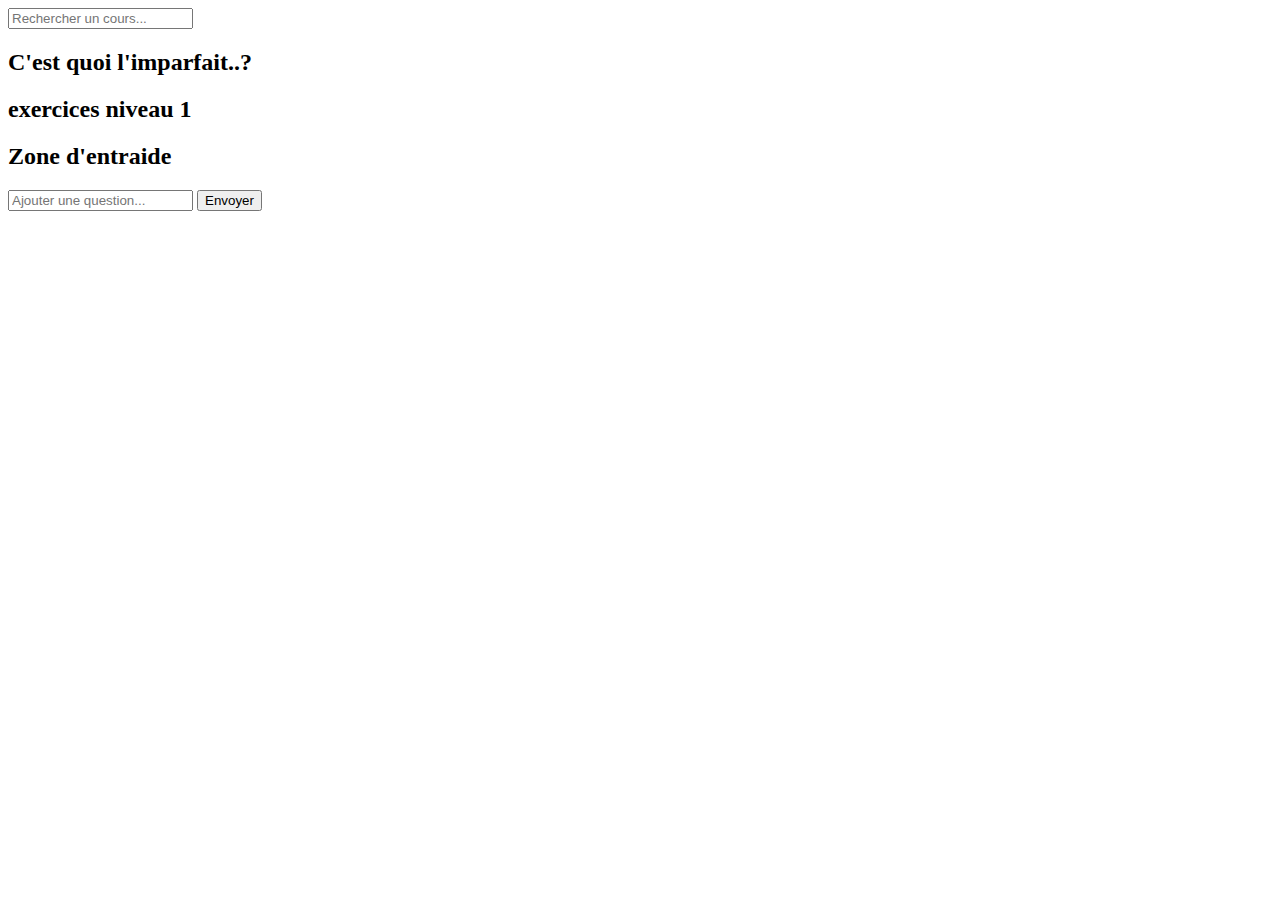
==== lyna.html @ 08a58b8e "lynapart" ====
<!DOCTYPE html>
<html lang="en">
<head>
    <meta charset="UTF-8">
    <meta name="viewport" content="width=device-width, initial-scale=1.0">
    <title>Lecon : Imparfait</title>
    <link rel="stylesheet" href="lynacss.css">
</head>
<body>


<div id="leçon">
    <input type="text" placeholder="Rechercher un cours...">
    <h2>C'est quoi l'imparfait..?</h2>

</div>
<div id="exercices">
    <h2>exercices niveau 1</h2>

</div>
<div id="aide">
    <h2>Zone d'entraide</h2>
    <input type="text" placeholder="Ajouter une question...">
    <button>Envoyer</button>

</div>
</body>
</html>
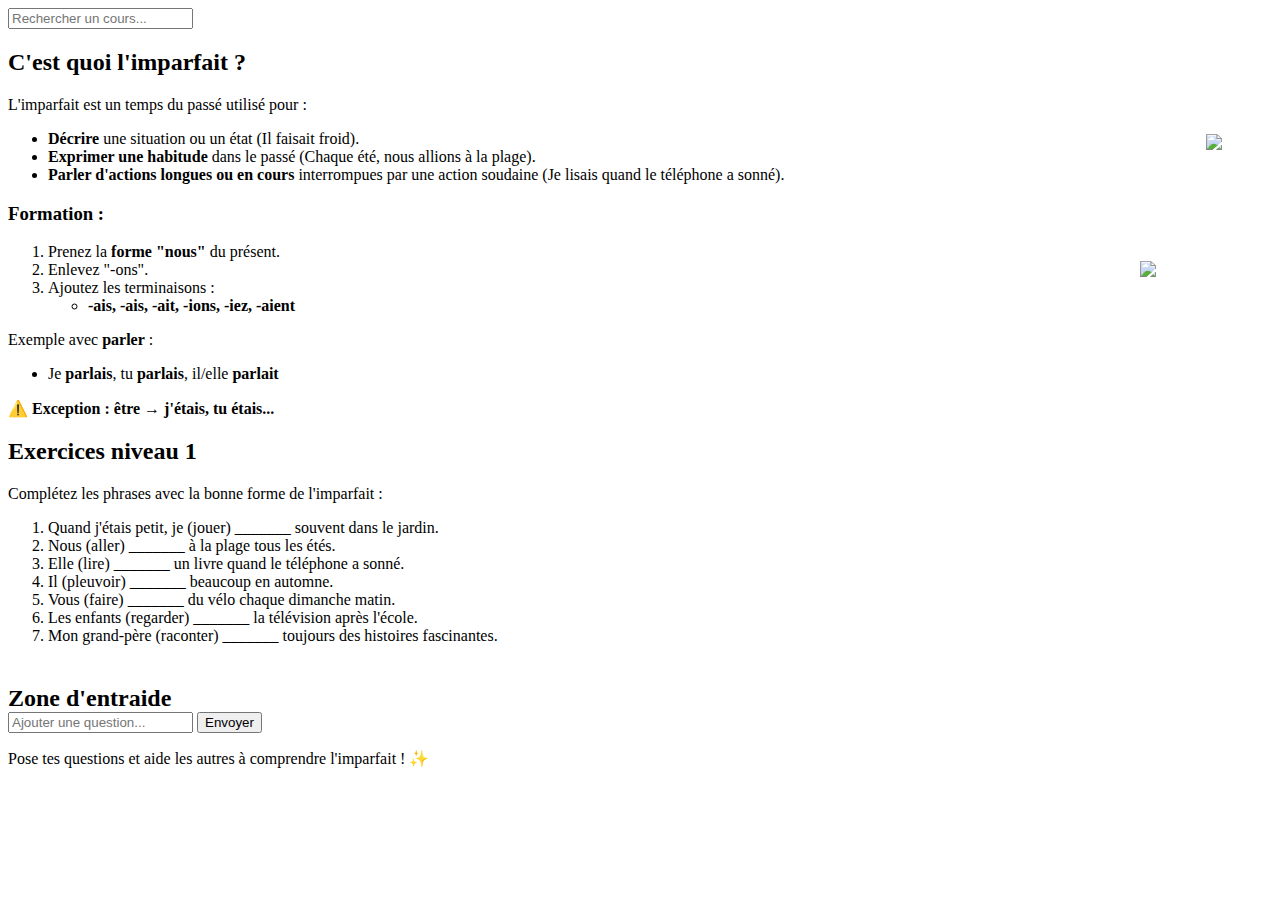
==== commit 3a583d74: "last-commit" ====
--- a/lyna.html
+++ b/lyna.html
@@ -1,28 +1,61 @@
 <!DOCTYPE html>
-<html lang="en">
+<html lang="fr">
 <head>
     <meta charset="UTF-8">
     <meta name="viewport" content="width=device-width, initial-scale=1.0">
-    <title>Lecon : Imparfait</title>
+    <title>Leçon : Imparfait</title>
     <link rel="stylesheet" href="lynacss.css">
 </head>
 <body>
 
+<div id="leçon">
+    <input id="research-lecon" type="text" placeholder="Rechercher un cours...">
+    <h2 class="section-title">C'est quoi l'imparfait ?</h2>
+    <p class="text">L'imparfait est un temps du passé utilisé pour :</p>
+    <ul>
+        <li class="text"><b>Décrire</b> une situation ou un état (Il faisait froid).</li>
+        <li class="text"><b>Exprimer une habitude</b> dans le passé (Chaque été, nous allions à la plage).</li>
+        <li class="text"><b>Parler d'actions longues ou en cours</b> interrompues par une action soudaine (Je lisais quand le téléphone a sonné).</li>
+    </ul>
+    <h3 class="text">Formation :</h3>
+    <ol>
+        <li class="text">Prenez la <b>forme "nous"</b> du présent.</li>
+        <li class="text">Enlevez "-ons".</li>
+        <li class="text">Ajoutez les terminaisons :</li>
+        <ul>
+            <li class="text"><b>-ais, -ais, -ait, -ions, -iez, -aient</b></li>
+        </ul>
+    </ol>
+    <p class="text">Exemple avec <b>parler</b> :<br>
+        <ul>
+            <li>Je <b>parlais</b>, tu <b>parlais</b>, il/elle <b>parlait</b>
+        </ul>
+    </p>
+    <p class="text">⚠️ <b>Exception : être → j'étais, tu étais...</b></p>
+    <img src="img/julien_travail_dur.png" style="float: right; height: 300px; position: relative; bottom: 300px; right: 50px">
+</div>
 
-<div id="leçon">
-    <input type="text" placeholder="Rechercher un cours...">
-    <h2>C'est quoi l'imparfait..?</h2>
+<div id="exercices">
+    <h2 id="section_exercice"class="section-title">Exercices niveau 1</h2>
+    <p class="section_exercice">Complétez les phrases avec la bonne forme de l'imparfait :</p>
+    <ol>
+        <li class="section_exercice">Quand j'étais petit, je (jouer) _______ souvent dans le jardin.</li>
+        <li class="section_exercice">Nous (aller) _______ à la plage tous les étés.</li>
+        <li class="section_exercice">Elle (lire) _______ un livre quand le téléphone a sonné.</li>
+        <li class="section_exercice">Il (pleuvoir) _______ beaucoup en automne.</li>
+        <li class="section_exercice">Vous (faire) _______ du vélo chaque dimanche matin.</li>
+        <li class="section_exercice">Les enfants (regarder) _______ la télévision après l'école.</li>
+        <li class="section_exercice">Mon grand-père (raconter) _______ toujours des histoires fascinantes.</li>
+    </ol>
+    <img src="img/note_incroyable.png" style="float: right; height:100px; position:relative; bottom:400px; right:100px">
+</div>
 
+<div id="aide">
+    <h2 style="position:relative; top:20px"class="section-title">Zone d'entraide</h2>
+    <input id="question" type="text" placeholder="Ajouter une question...">
+    <button id="button">Envoyer</button>
+    <p class="text">Pose tes questions et aide les autres à comprendre l'imparfait ! ✨</p>
 </div>
-<div id="exercices">
-    <h2>exercices niveau 1</h2>
 
-</div>
-<div id="aide">
-    <h2>Zone d'entraide</h2>
-    <input type="text" placeholder="Ajouter une question...">
-    <button>Envoyer</button>
-
-</div>
 </body>
-</html>+</html>
